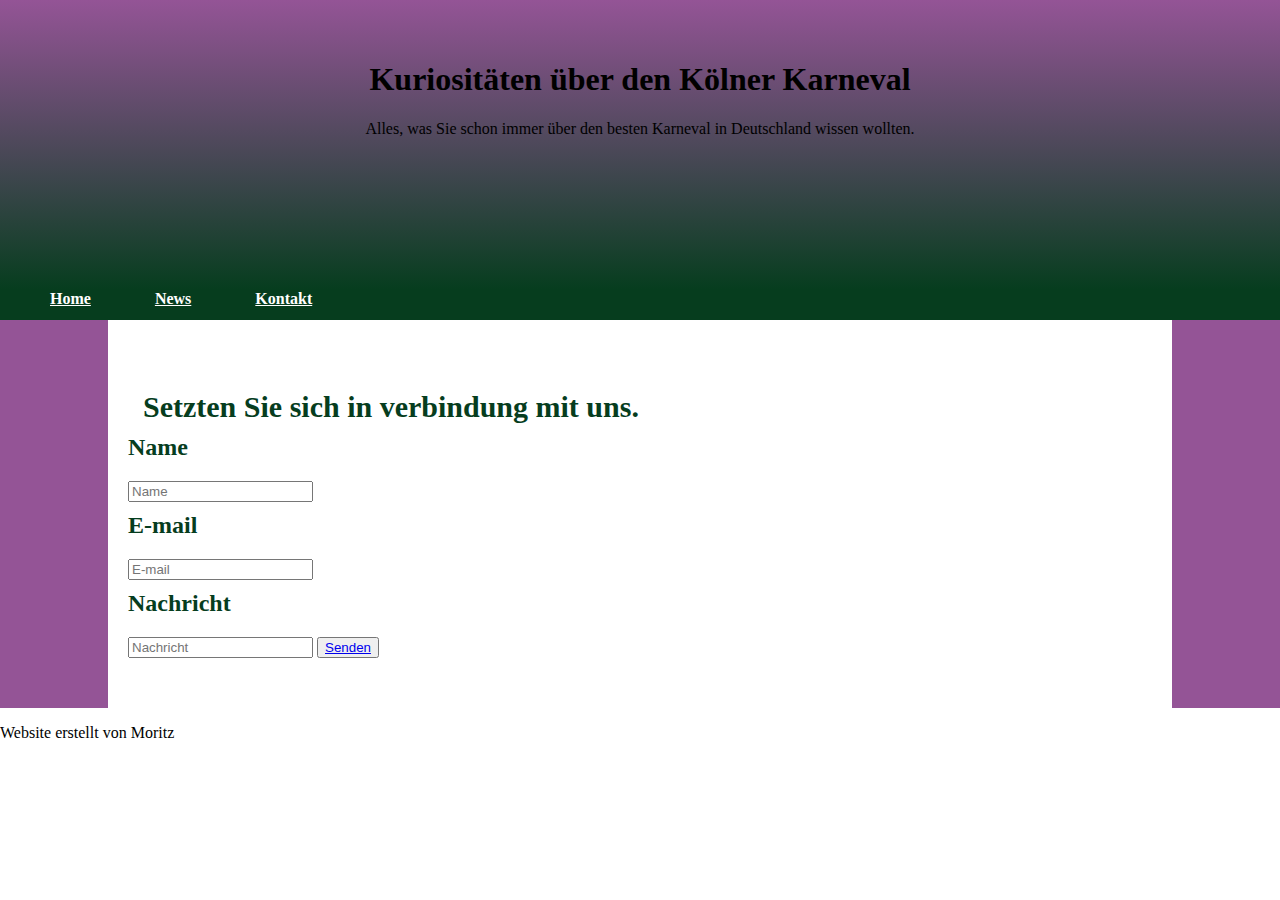
==== contact.html @ f0975c57 "add contact html" ====
<!DOCTYPE html>
<html lang="en">
<head>
    <meta charset="UTF-8">
    <meta name="viewport" content="width=device-width, initial-scale=1.0">
    <title>carneval</title>
    <link rel="stylesheet" href="website.css"> 
    <link rel="icon" href="imagess/street-carnaval.jpg">


</head>
<body>

  <header>
    <h1>Kuriositäten über den Kölner Karneval</h1>
    <p>
      Alles, was Sie schon immer über den besten Karneval in Deutschland wissen wollten.
    </p>
  </header>

  <nav>
    <a href="index.html">Home</a>
    <a href="index.html#info-table">News</a>
    <a href="contact.html">Kontakt</a>
  </nav>
  <main>
    <article>
      <h1>Setzten Sie sich in verbindung mit uns.</h1>
      <h2>Name</h2>
      <input type="text" placeholder="Name">

      <h2>E-mail</h2>
      <input type="text" placeholder="E-mail">

      <h2>Nachricht</h2>
      <input class="content-text" type="text" placeholder="Nachricht">

      <button><a href="#header">Senden</a> </button>

    </article>
  </main>

</body>

<footer>
  <p>Website erstellt von Moritz</p>
</footer>
</html>
---- website.css ----
body {
  margin: 0;
}


:root {
  --color0: #945496;
  --color1: #83e1ad;
  --color2: #3ddc84;
  --color3: #2fa866;
  --color4: #1a5c37;
  --color5: #063d1e;

  --font-highlight-title: 'Bebas Neue', sans-serif;
  --font-highlight-text: 'Android', 'cursive';
  --font-standart: Arial, Verdana, Helvetica, sans-serif;
  --font-standart: Arial, Verdana, Helvetica, sans-serif --font-test: 'Dancing Script', cursive;
}


header {
  background-image: linear-gradient(var(--color0), var(--color5));
  min-height: 250px;
  text-align: center;
  padding-top: 40px;
}


nav {
  background-color: var(--color5);
  min-height: 30px;
}

nav > a {
  color: white;
  padding: 10px;
  font-family: var(--font-highlight-text);
  font-weight: bold;
  margin-left: 40px;
}


main {
  background-color: var(--color0);
}


article {
  max-width: 80%;
  background-color: rgb(255, 255, 255);
  padding-top: 50px;
  padding-bottom: 50px;
  padding-left: 20px;
  padding-right: 20px;
  margin: auto;
}

article>h1 {
  color: var(--color5);
  font-family: var(--font-highlight-text);
  font-size: 30px;
  margin-left: 15px;
  margin-bottom: 10px;
}

article>p {
  /* font-family: var(--font-standart); */
  margin-bottom: 10px;
  line-height: 30px;
  text-align: justify;
}

article>h2 {
  color: var(--color5);
  font-family: var(--font-highlight-text);
  background-image: linear-gradient();
  margin-top: 10px;
}

.image-rosenmontag {
  display: block;
  margin: auto;
  margin-bottom: 10px;
}

img {
  max-width: 100%;
}
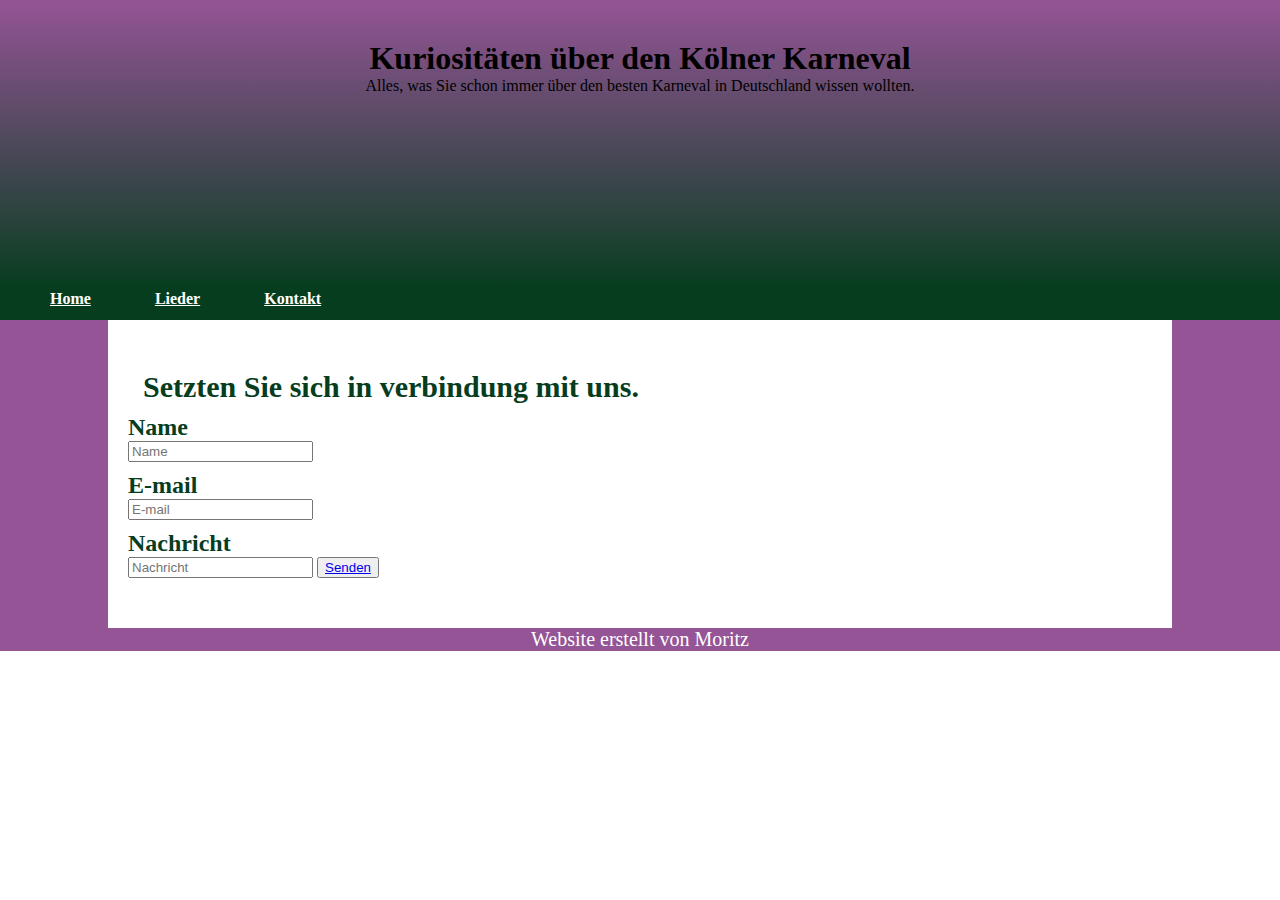
==== commit 3ee26027: "fix name links of nav within contact.html" ====
--- a/contact.html
+++ b/contact.html
@@ -20,7 +20,7 @@
 
   <nav>
     <a href="index.html">Home</a>
-    <a href="index.html#info-table">News</a>
+    <a href="index.html#lieder">Lieder</a>
     <a href="contact.html">Kontakt</a>
   </nav>
   <main>
--- a/website.css
+++ b/website.css
@@ -1,4 +1,4 @@
-body {
+* {
   margin: 0;
 }
 
@@ -42,6 +42,7 @@
 
 main {
   background-color: var(--color0);
+  margin: 0;
 }
 
 
@@ -85,4 +86,12 @@
 
 img {
   max-width: 100%;
+}
+
+
+footer {
+  color: 	white;
+  background-color: var(--color0);
+  font-size: 20px;
+  text-align: center;
 }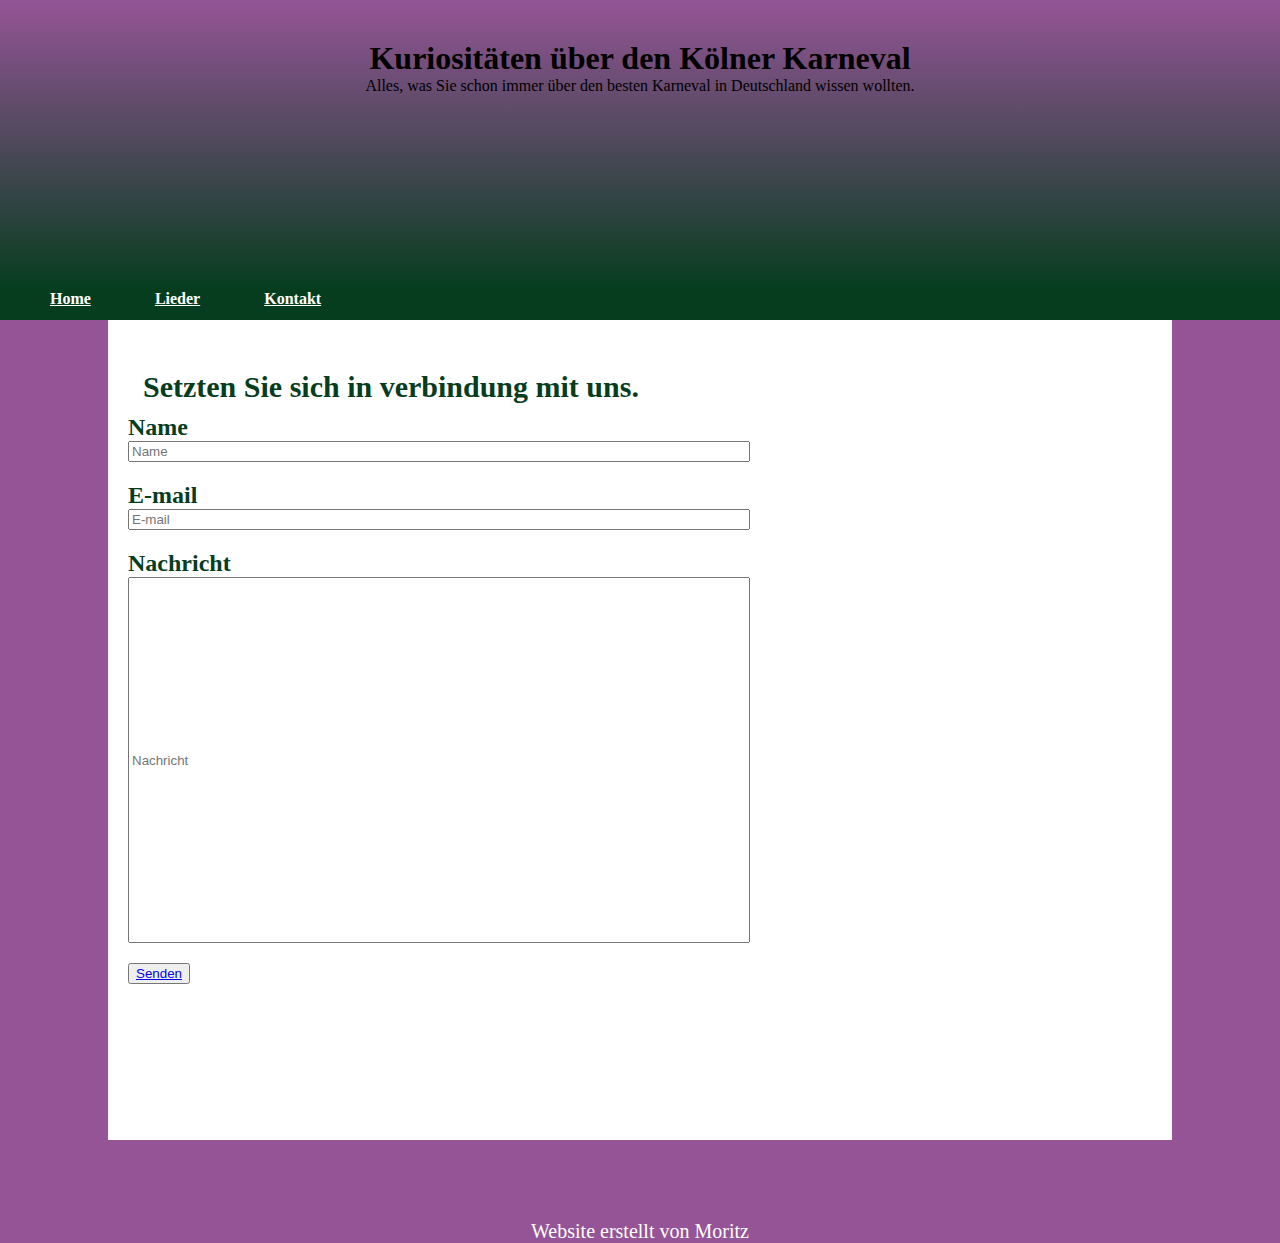
==== commit b8ff9a61: "add reference of website css to contact.html" ====
--- a/contact.html
+++ b/contact.html
@@ -4,7 +4,8 @@
     <meta charset="UTF-8">
     <meta name="viewport" content="width=device-width, initial-scale=1.0">
     <title>carneval</title>
-    <link rel="stylesheet" href="website.css"> 
+    <link rel="stylesheet" href="contact.css"> 
+    <link rel="stylesheet" href="website.css">
     <link rel="icon" href="imagess/street-carnaval.jpg">
 
 
@@ -23,6 +24,7 @@
     <a href="index.html#lieder">Lieder</a>
     <a href="contact.html">Kontakt</a>
   </nav>
+
   <main>
     <article>
       <h1>Setzten Sie sich in verbindung mit uns.</h1>
--- a/contact.css
+++ b/contact.css
@@ -0,0 +1,29 @@
+html {
+    height: 100%;
+  }
+  body {
+    height: 100%;
+  }
+  
+  main {
+    height: 100%;
+  }
+  article {
+    height: 80%;
+  }
+  
+  input {
+    display: block;
+    width: 60%;
+    margin-bottom: 20px;
+  }
+  
+  .content-text {
+    height: 50%;
+  }
+  
+  @media (max-width: 650px) {
+    input {
+      width: 100%;
+    }
+  }